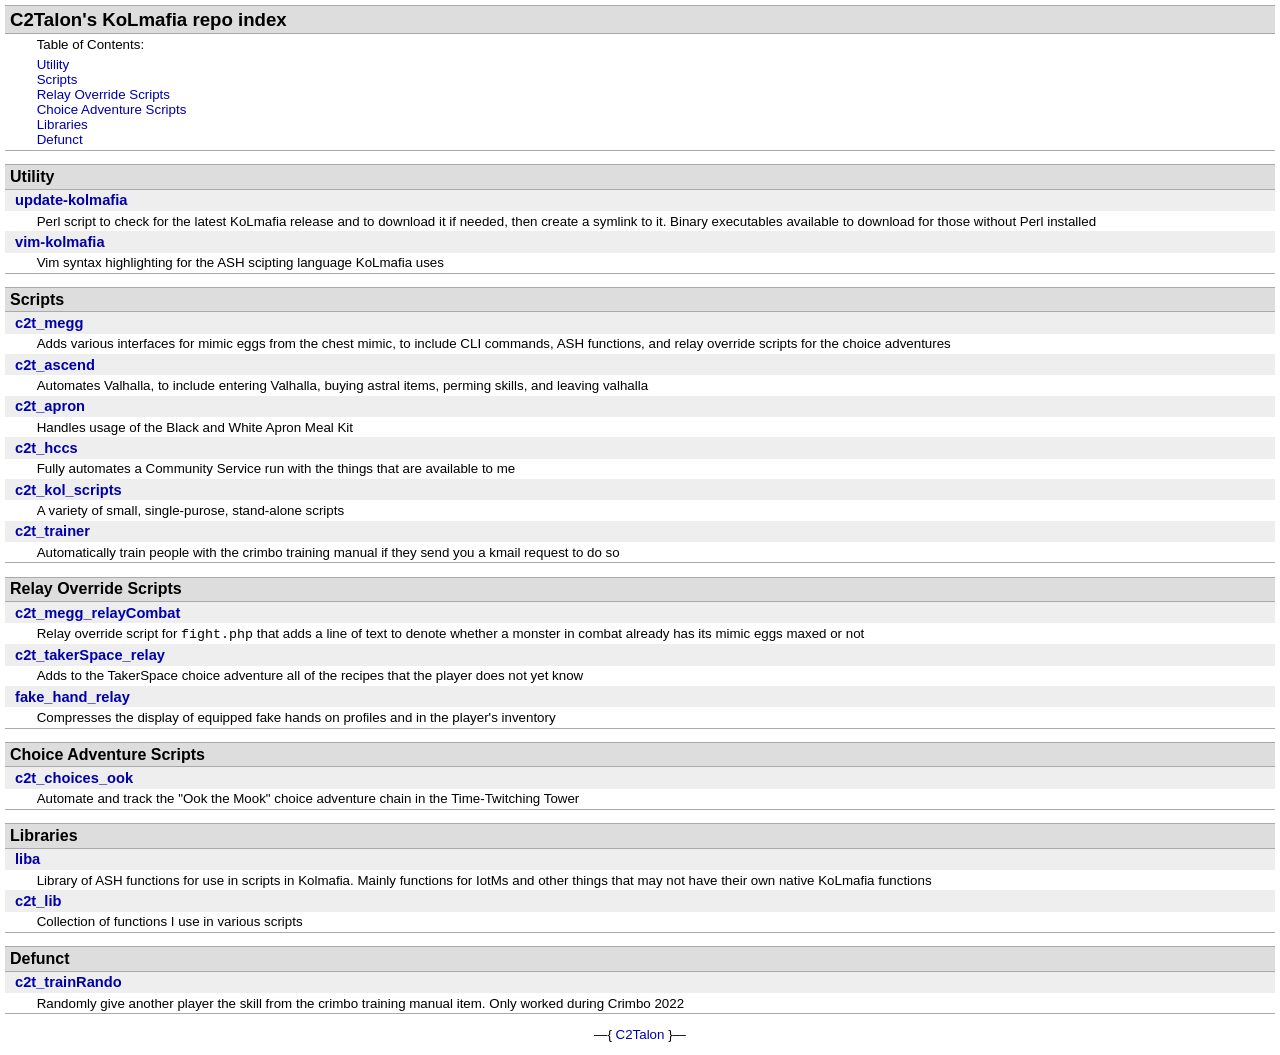
==== index.html @ 629f20d8 "initial" ====
<!DOCTYPE html>
<html lang="en">
<head>
<title>C2Talon's KoLmafia repo index</title>
<link rel="stylesheet" title="Default" type="text/css" href="default_style.css" />
</head>
<body>
<div id="body">
<div id="header">
<h1>C2Talon's KoLmafia repo index</h1>
<p>Table of Contents:</p>
<ul>
<li><a href="#Utility">Utility</a></li>
<li><a href="#Scripts">Scripts</a></li>
<li><a href="#Relay Override Scripts">Relay Override Scripts</a></li>
<li><a href="#Choice Adventure Scripts">Choice Adventure Scripts</a></li>
<li><a href="#Libraries">Libraries</a></li>
<li><a href="#Defunct">Defunct</a></li>
</ul>
</div>
<div class="article">
<h2 id="Utility">Utility</a></h2>
<h3><a href="https://github.com/C2Talon/update-kolmafia">update-kolmafia</a></h3>
<p>Perl script to check for the latest KoLmafia release and to download it if needed, then create a symlink to it. Binary executables available to download for those without Perl installed</p>
<h3><a href="https://github.com/C2Talon/vim-kolmafia">vim-kolmafia</a></h3>
<p>Vim syntax highlighting for the ASH scipting language KoLmafia uses</p>
</div>
<div class="article">
<h2 id="Scripts">Scripts</h2>
<h3><a href="https://github.com/C2Talon/c2t_megg">c2t_megg</a></h3>
<p>Adds various interfaces for mimic eggs from the chest mimic, to include CLI commands, ASH functions, and relay override scripts for the choice adventures</p>
<h3><a href="https://github.com/C2Talon/c2t_ascend">c2t_ascend</a></h3>
<p>Automates Valhalla, to include entering Valhalla, buying astral items, perming skills, and leaving valhalla</p>
<h3><a href="https://github.com/C2Talon/c2t_apron">c2t_apron</a></h3>
<p>Handles usage of the Black and White Apron Meal Kit</p>
<h3><a href="https://github.com/C2Talon/c2t_hccs">c2t_hccs</a></h3>
<p>Fully automates a Community Service run with the things that are available to me</p>
<h3><a href="https://github.com/C2Talon/c2t_kol_scripts">c2t_kol_scripts</a></h3>
<p>A variety of small, single-purose, stand-alone scripts</p>
<h3><a href="https://github.com/C2Talon/c2t_trainer">c2t_trainer</a></h3>
<p>Automatically train people with the crimbo training manual if they send you a kmail request to do so</p>
</div>
<div class="article">
<h2 id="Relay Override Scripts">Relay Override Scripts</h2>
<h3><a href="https://github.com/C2Talon/c2t_megg_relayCombat">c2t_megg_relayCombat</a></h3>
<p>Relay override script for <code>fight.php</code> that adds a line of text to denote whether a monster in combat already has its mimic eggs maxed or not</p>
<h3><a href="https://github.com/C2Talon/c2t_takerSpace_relay">c2t_takerSpace_relay</a></h3>
<p>Adds to the TakerSpace choice adventure all of the recipes that the player does not yet know</p>
<h3><a href="https://github.com/C2Talon/fake_hand_relay">fake_hand_relay</a></h3>
<p>Compresses the display of equipped fake hands on profiles and in the player's inventory</p>
</div>
<div class="article">
<h2 id="Choice Adventure Scripts">Choice Adventure Scripts</h2>
<h3><a href="https://github.com/C2Talon/c2t_choices_ook">c2t_choices_ook</a></h3>
<p>Automate and track the "Ook the Mook" choice adventure chain in the Time-Twitching Tower</p>
</div>
<div class="article">
<h2 id="Libraries">Libraries</h2>
<h3><a href="https://github.com/C2Talon/liba">liba</a></h3>
<p>Library of ASH functions for use in scripts in Kolmafia. Mainly functions for IotMs and other things that may not have their own native KoLmafia functions</p>
<h3><a href="https://github.com/C2Talon/c2t_lib">c2t_lib</a></h3>
<p>Collection of functions I use in various scripts</p>
</div>
<div class="article">
<h2 id="Defunct">Defunct</h2>
<h3><a href="https://github.com/C2Talon/c2t_trainRando">c2t_trainRando</a></h3>
<p>Randomly give another player the skill from the crimbo training manual item. Only worked during Crimbo 2022</p>
</div>
<div id="footer">
<p>&mdash;{&nbsp;<a href="http://c2t.org/">C2Talon</a>&nbsp;}&mdash;</p>
</div>
</div>
</body>
</html>
---- default_style.css ----
/* General */
/* c2t */
/* adapted from my no-longer-existing site */

body {
	background: #fff;
	color: #000;
	margin: 0;
	padding: 0;
}
h1, h2, h3, p, ul, li, td, td pre {
	font-family: sans-serif;
	font-size: 10pt;
}
h1 {
	font-size: 14pt;
}
h2 {
	font-size: 12pt;
}
h3 {
	font-size: 11pt;
}
code {
	font-size: 10pt;
}
h1, h2, h3, p {
	margin: 0;
}
h1, h2, h3 {
	text-indent: 5px;
}
img {
	border: 0;
}

/* IDs and Classes */
#body {
	margin: 5px;
	padding: 0;
	text-align: left;
}
#body #header {
	background-color: #fff;
	border: 1px solid #aaa;
	border-left: none;
	border-right: none;
	color: #000;
	margin: 0 0 10pt 0;
	padding: 0;
}
#body #header h1 {
	background-color: #ddd;
	font-weight: bold;
	padding: 2pt 0 2pt 0;
}
#body #header p {
	border: 1px solid #aaa;
	border-bottom: none;
	border-left: none;
	border-right: none;
	padding: 2pt 5px 2pt 5px;
	text-indent: 2em;
}
#body #header ul {
	border: none;
	list-style-type: none;
	margin: 0;
	padding: 2pt 5px 2pt 5px;
	text-indent: 2em;
}
#body #header li {
	border: none;
	margin: 0;
	padding: 0;
	text-indent: 2em;
}
#body .article {
	background-color: #fff;
	border: 1px solid #aaa;
	border-left: none;
	border-right: none;
	color: #000;
	margin: 0 0 10pt 0;
	padding: 0;
}
#body .article h2 {
	background-color: #ddd;
	border: 1px solid #aaa;
	border-left: none;
	border-right: none;
	border-top: none;
	color: #000;
	padding: 2pt 0 2pt 0;
}
#body .article h3 {
	background-color: #eee;
	color: #888;
	font-weight: bold;
	padding: 2pt 5px 2pt 5px;
}
#body .article h3 a:link,
#body .article h3 a:visited,
#body .article h3 a:active,
#body .article h3 a:hover {
	color: #00a;
	/*color: #888;*/
	text-decoration: none;
}
#body .article h3 a:hover {
	color: #f60;
}
#body .article p {
	padding: 2pt 5px 2pt 5px;
	text-indent: 2em;
}
#body .article ul,
#body .article ul ul {
	list-style-type: none;
	margin: 0;
	padding: 0 5px 10pt 5px;
}
#body .article ul.ul5em,
#body .article ul ul.ul5em {
	padding: 0 5px 10pt 5em;
}
#body .article ul.lastlist,
#body .article ul ul.lastlist {
	padding: 0 5px 0 5px;
}
#body .article ul.lastlist.ul5em,
#body .article ul ul.lastlist.ul5em {
	padding: 0 5px 0 5em;
}
#body .article li {
	margin: 0;
}

#body .article li li {
	text-indent: 2em;
}
#body #footer p {
	margin: 0 0 10pt 0;
	padding: 0;
	text-align: center;
	width: 100%;
	float: right;
}

#body .article a:link,
#body .article a:visited,
#body .article a:active,
#body #footer a:link,
#body #footer a:visited,
#body #footer a:active,
#body #header a:link,
#body #header a:visited,
#body #header a:active {
	color: #00a;
	text-decoration: none;
}
#body .article a:hover,
#body #footer a:hover,
#body #header a:hover {
	color: #f60;
	text-decoration: none;
}
#body .lonely {
	margin: 0 0 10pt 0;
}
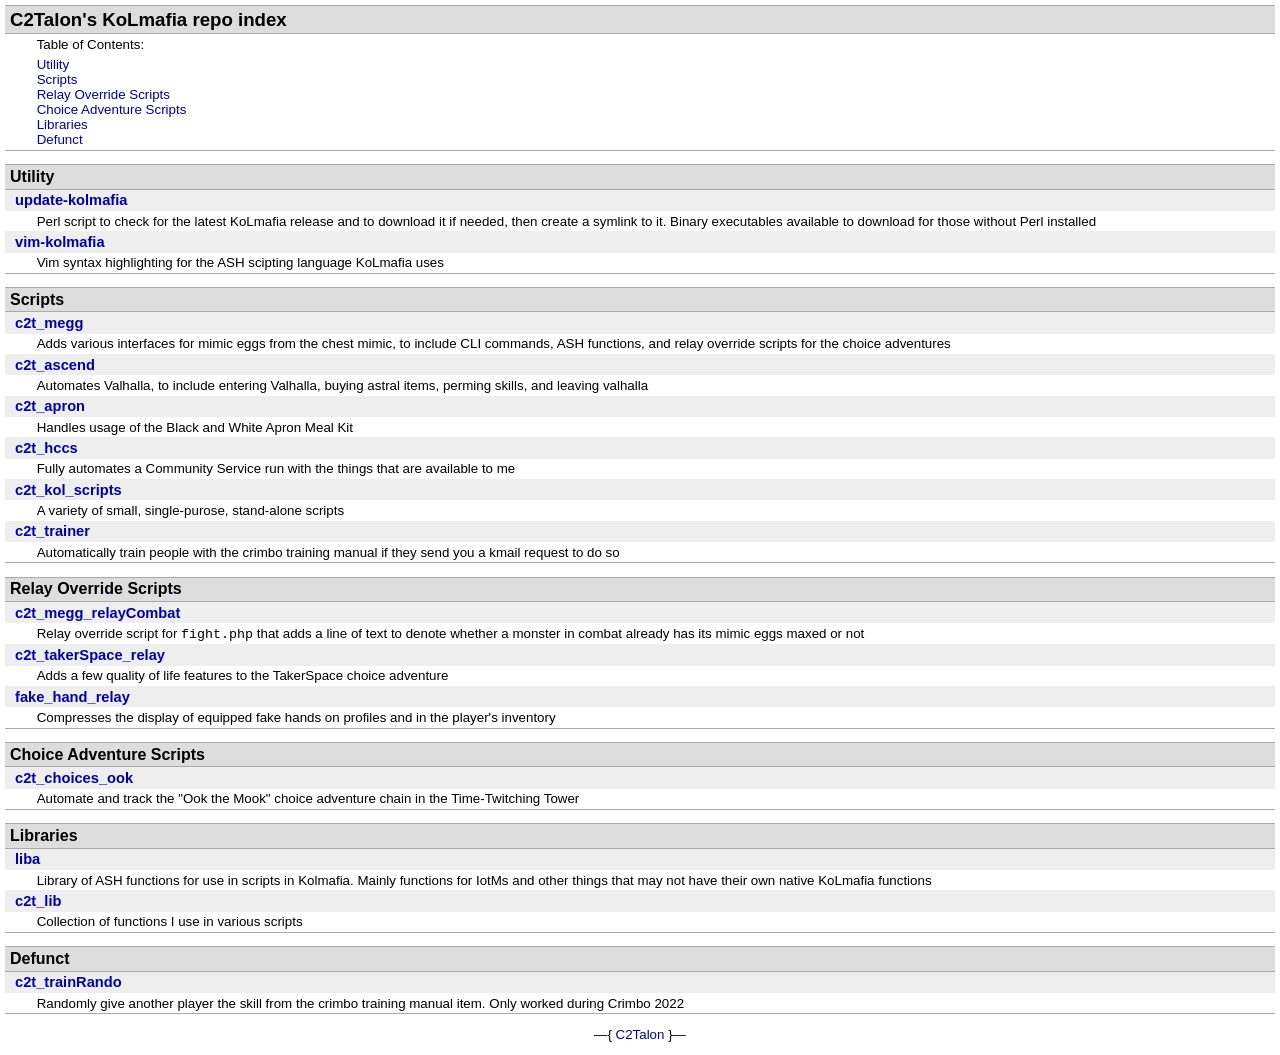
==== commit 48575a5d: "update and add readme version for the github side" ====
--- a/index.html
+++ b/index.html
@@ -45,7 +45,7 @@
 <h3><a href="https://github.com/C2Talon/c2t_megg_relayCombat">c2t_megg_relayCombat</a></h3>
 <p>Relay override script for <code>fight.php</code> that adds a line of text to denote whether a monster in combat already has its mimic eggs maxed or not</p>
 <h3><a href="https://github.com/C2Talon/c2t_takerSpace_relay">c2t_takerSpace_relay</a></h3>
-<p>Adds to the TakerSpace choice adventure all of the recipes that the player does not yet know</p>
+<p>Adds a few quality of life features to the TakerSpace choice adventure</p>
 <h3><a href="https://github.com/C2Talon/fake_hand_relay">fake_hand_relay</a></h3>
 <p>Compresses the display of equipped fake hands on profiles and in the player's inventory</p>
 </div>
